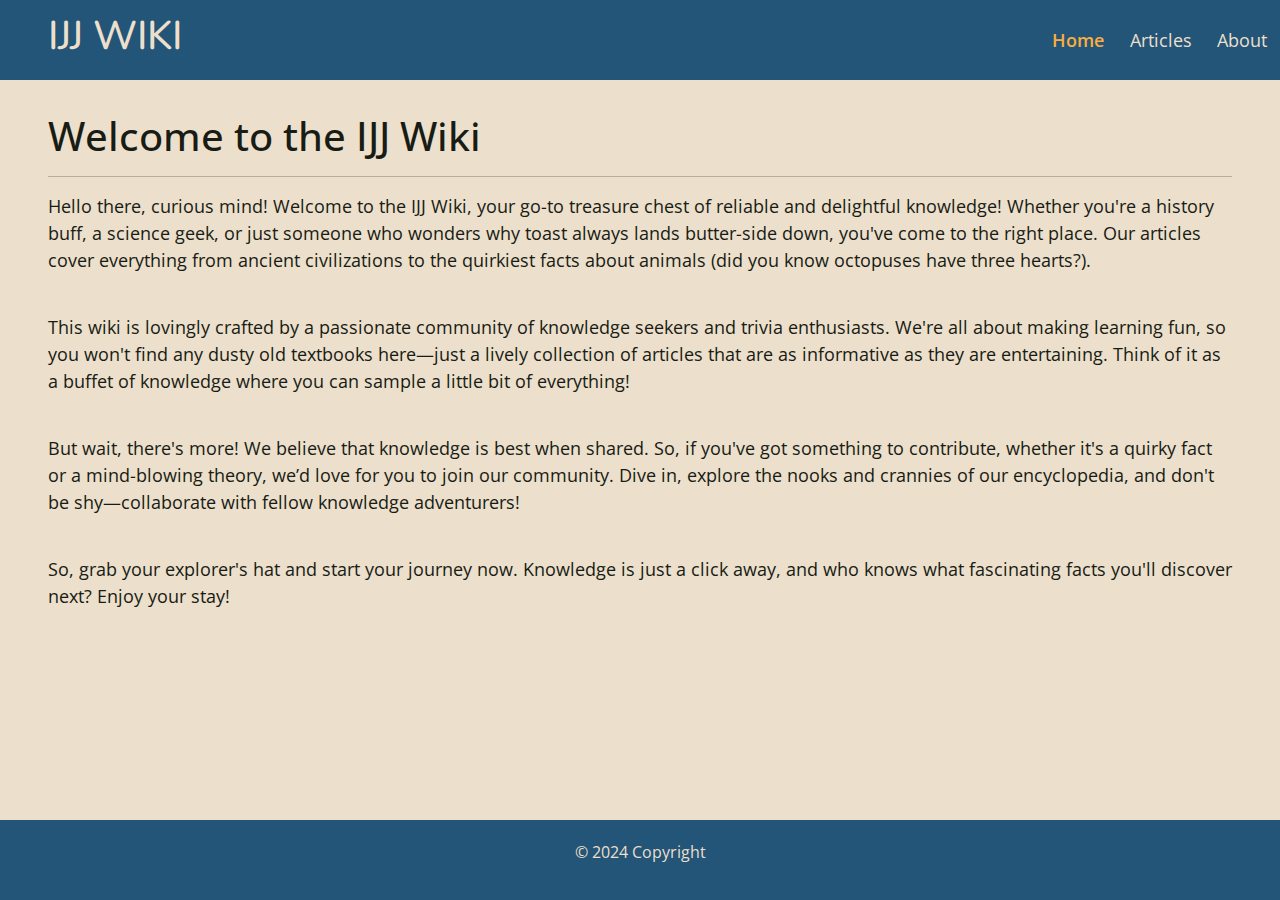
==== index.html @ f3e6cc16 "Move bootstrap script tag to the bottom of the page for all the pages; Change div tag for nav for na" ====
<!DOCTYPE html>
<html lang="en">

<head>
    <meta charset="UTF-8">
    <meta name="viewport" content="width=device-width, initial-scale=1.0">
    <title>IJJ Wiki</title>

    <link rel="icon" href="resources/images/icon.png">
    <link href="https://cdn.jsdelivr.net/npm/bootstrap@5.3.3/dist/css/bootstrap.min.css" rel="stylesheet"
        integrity="sha384-QWTKZyjpPEjISv5WaRU9OFeRpok6YctnYmDr5pNlyT2bRjXh0JMhjY6hW+ALEwIH" crossorigin="anonymous">
    <link rel="stylesheet" href="resources/css/style.css">
</head>
    <body id="page-container">
        <header>
            <div id="logo">
                <h1>IJJ WIKI</h1>
            </div>
            <nav class="navbar">
                <a class="active" href="index.html">Home</a>
                <a href="articles.html">Articles</a>
                <a href="about.html">About</a>
            </nav>
        </header>
        <main>
            <h1>Welcome to the IJJ Wiki</h1>
            <hr />
            <p>Hello there, curious mind! Welcome to the IJJ Wiki, your go-to treasure chest of reliable and delightful
                knowledge! Whether you're a history buff, a science geek, or just someone who wonders why toast always
                lands butter-side down, you've come to the right place. Our articles cover everything from ancient
                civilizations to the quirkiest facts about animals (did you know octopuses have three hearts?). </p>
            <br />
            <p>This wiki is lovingly crafted by a passionate community of knowledge seekers and trivia enthusiasts.
                We're all about making learning fun, so you won't find any dusty old textbooks here—just a lively
                collection of articles that are as informative as they are entertaining. Think of it as a buffet of
                knowledge where you can sample a little bit of everything! </p>
            <br />
            <p>But wait, there's more! We believe that knowledge is best when shared. So, if you've got something to
                contribute, whether it's a quirky fact or a mind-blowing theory, we’d love for you to join our
                community. Dive in, explore the nooks and crannies of our encyclopedia, and don't be shy—collaborate
                with fellow knowledge adventurers! </p>
            <br />
            <p>So, grab your explorer's hat and start your journey now. Knowledge is just a click away, and who knows
                what fascinating facts you'll discover next? Enjoy your stay!</p>
            </p>
        </main>
        <footer>
            <p>&copy; 2024 Copyright</p>
        </footer>
        <script src="https://cdn.jsdelivr.net/npm/bootstrap@5.3.3/dist/js/bootstrap.bundle.min.js"
            integrity="sha384-YvpcrYf0tY3lHB60NNkmXc5s9fDVZLESaAA55NDzOxhy9GkcIdslK1eN7N6jIeHz"
            crossorigin="anonymous">
        </script>
    </body>
</html>
---- resources/css/style.css ----
@import url('https://fonts.googleapis.com/css2?family=Nunito:ital,wght@0,200..1000;1,200..1000&display=swap');
@import url('https://fonts.googleapis.com/css2?family=Hind:wght@300;400;500;600;700&family=Nunito:ital,wght@0,200..1000;1,200..1000&family=Open+Sans:ital,wght@0,300..800;1,300..800&display=swap');

body {
    font-family: "Open Sans", sans-serif;
    font-weight: 400;
    font-style: normal;
    background-color: #ECDFCC;
    color: #181C14;
}

#page-container {
    display: flex;
    flex-direction: column;
    min-height: 100vh;
}

header {
    display: flex;
    align-items: center;
    justify-content: space-between;
    z-index: 1;
    top: 0;
    height: 80px;
    width: 100%;
    background-color: #257;
    color: #ECDFCC;
}

#logo {
    margin-left: 3rem;
    font-family: "Nunito", sans-serif;
    font-weight: 600;
    font-style: normal;
}

.navbar a {
    padding: 0.8rem;
    font-size: 18px;
    text-decoration: none;
    color: #ECDFCC;
}

.navbar a:hover {
    color: #bdb2a1;
}

.navbar a.active {
    font-weight: 600;
    color: #faae3e;
}

.internal-navigation {
    display: flex;
    flex-direction: row;
    flex: 1;
    align-items: center;
    justify-content:space-evenly;
}

.internal-navigation a {
    padding: 0.5rem;
    border: 2px solid #181C14;
    border-radius: 30px;
    font-size: 18px;
    text-decoration: none;
    color: #181C14;
}

.internal-navigation a:hover {
    border: 2px solid #a4100b;
    background-color: #e9d7bd;
    color: #a4100b;
    font-weight: bold;
}

main {
    flex: 1;
    padding: 2rem 3rem;
}

main p {
    font-size: 18px;
}

footer {
    display: flex;
    justify-content: center;
    align-items: center;
    bottom: 0;
    height: 80px;
    width: 100%;
    background-color: #257;
    color: #ECDFCC; 
}

@media screen and (max-width: 768px) {
    .internal-navigation {
        flex-direction: column;
    }
}
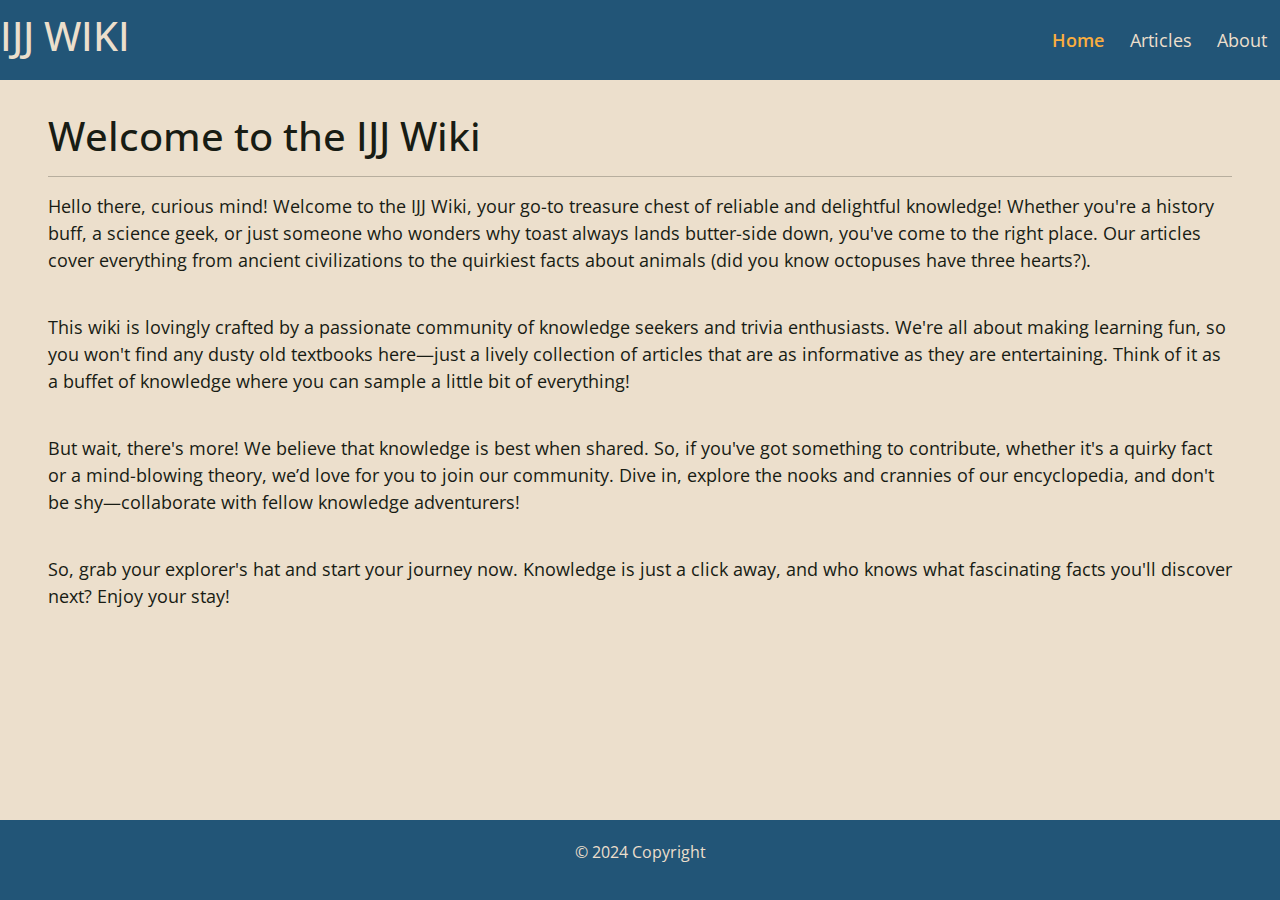
==== commit 37382a3a: "Put the logo class directly onto an h1 element instead of a div" ====
--- a/index.html
+++ b/index.html
@@ -13,9 +13,7 @@
 </head>
     <body id="page-container">
         <header>
-            <div id="logo">
-                <h1>IJJ WIKI</h1>
-            </div>
+            <h1 class="logo">IJJ WIKI</h1>
             <nav class="navbar">
                 <a class="active" href="index.html">Home</a>
                 <a href="articles.html">Articles</a>
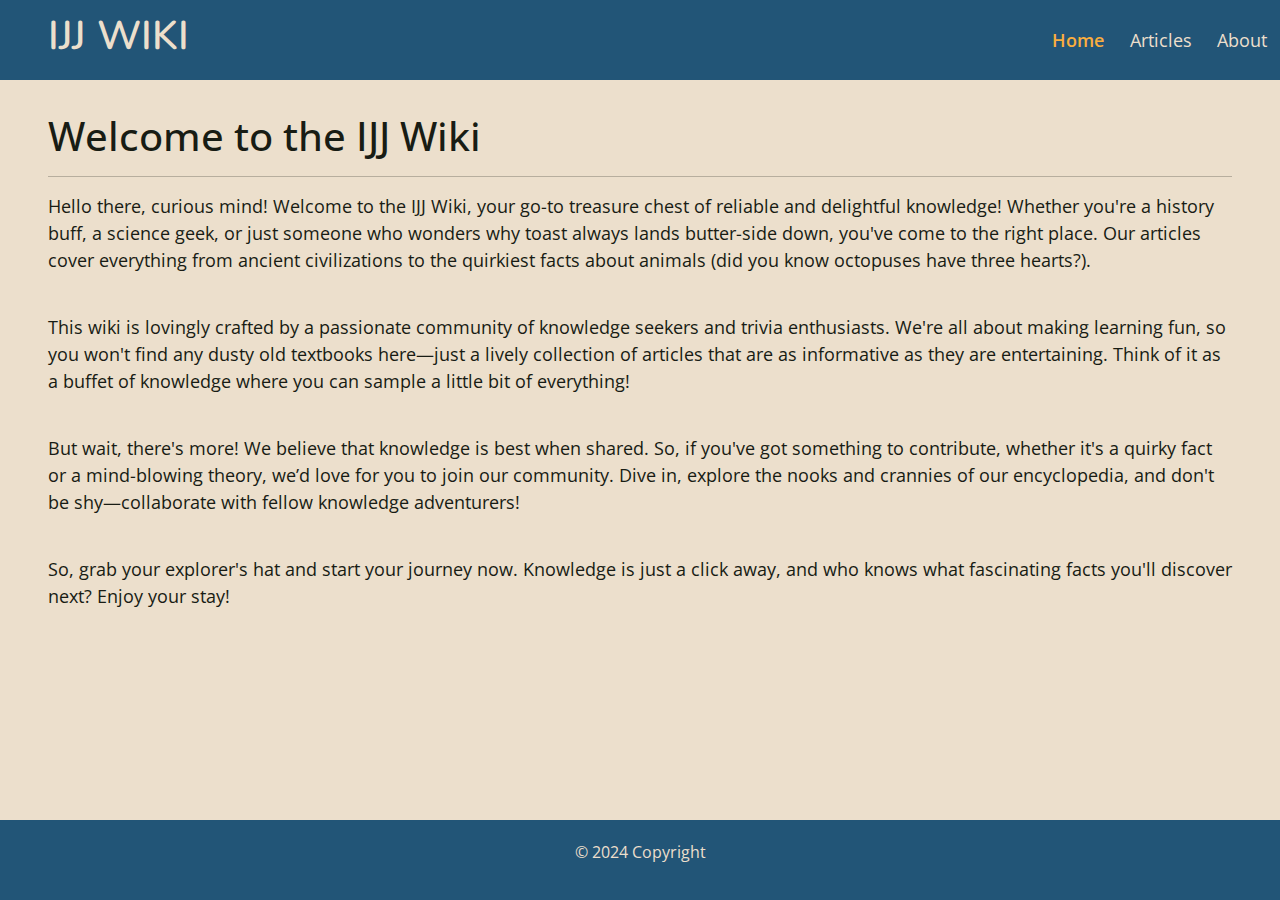
==== commit 833049c9: "Change logo class for id" ====
--- a/index.html
+++ b/index.html
@@ -13,7 +13,7 @@
 </head>
     <body id="page-container">
         <header>
-            <h1 class="logo">IJJ WIKI</h1>
+            <h1 id="logo">IJJ WIKI</h1>
             <nav class="navbar">
                 <a class="active" href="index.html">Home</a>
                 <a href="articles.html">Articles</a>
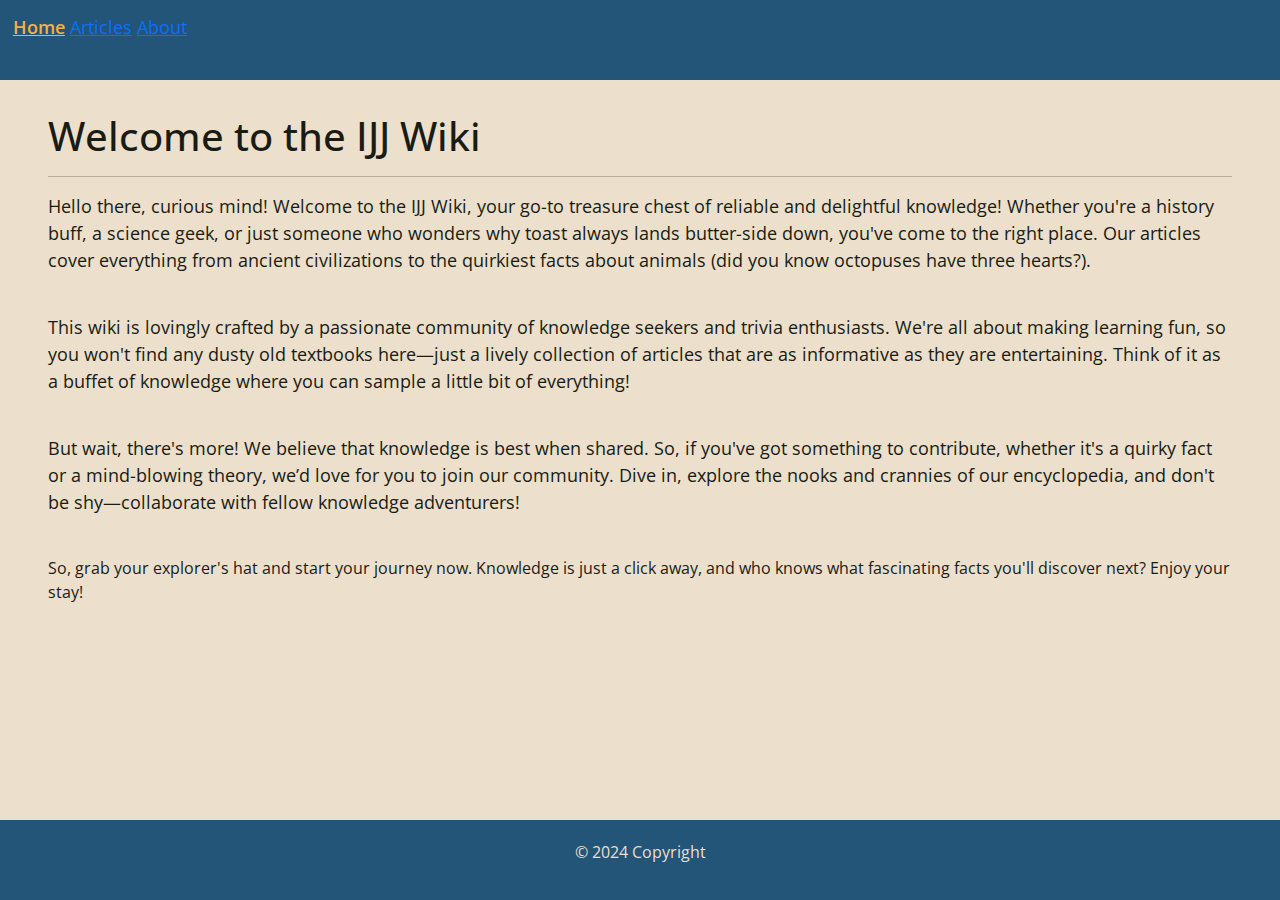
==== commit f8a7c174: "add nav tags and move bootstrap to bottom" ====
--- a/index.html
+++ b/index.html
@@ -6,48 +6,62 @@
     <meta name="viewport" content="width=device-width, initial-scale=1.0">
     <title>IJJ Wiki</title>
 
+    <link href="https://cdn.jsdelivr.net/npm/bootstrap@5.3.3/dist/css/bootstrap.min.css" rel="stylesheet"
+    integrity="sha384-QWTKZyjpPEjISv5WaRU9OFeRpok6YctnYmDr5pNlyT2bRjXh0JMhjY6hW+ALEwIH" crossorigin="anonymous">
+
     <link rel="icon" href="resources/images/icon.png">
-    <link href="https://cdn.jsdelivr.net/npm/bootstrap@5.3.3/dist/css/bootstrap.min.css" rel="stylesheet"
-        integrity="sha384-QWTKZyjpPEjISv5WaRU9OFeRpok6YctnYmDr5pNlyT2bRjXh0JMhjY6hW+ALEwIH" crossorigin="anonymous">
     <link rel="stylesheet" href="resources/css/style.css">
 </head>
-    <body id="page-container">
-        <header>
+
+<body id="page-container">
+    <header>
+        <title>
             <h1 id="logo">IJJ WIKI</h1>
-            <nav class="navbar">
-                <a class="active" href="index.html">Home</a>
-                <a href="articles.html">Articles</a>
-                <a href="about.html">About</a>
-            </nav>
-        </header>
-        <main>
-            <h1>Welcome to the IJJ Wiki</h1>
-            <hr />
-            <p>Hello there, curious mind! Welcome to the IJJ Wiki, your go-to treasure chest of reliable and delightful
-                knowledge! Whether you're a history buff, a science geek, or just someone who wonders why toast always
-                lands butter-side down, you've come to the right place. Our articles cover everything from ancient
-                civilizations to the quirkiest facts about animals (did you know octopuses have three hearts?). </p>
-            <br />
-            <p>This wiki is lovingly crafted by a passionate community of knowledge seekers and trivia enthusiasts.
-                We're all about making learning fun, so you won't find any dusty old textbooks here—just a lively
-                collection of articles that are as informative as they are entertaining. Think of it as a buffet of
-                knowledge where you can sample a little bit of everything! </p>
-            <br />
-            <p>But wait, there's more! We believe that knowledge is best when shared. So, if you've got something to
-                contribute, whether it's a quirky fact or a mind-blowing theory, we’d love for you to join our
-                community. Dive in, explore the nooks and crannies of our encyclopedia, and don't be shy—collaborate
-                with fellow knowledge adventurers! </p>
-            <br />
-            <p>So, grab your explorer's hat and start your journey now. Knowledge is just a click away, and who knows
-                what fascinating facts you'll discover next? Enjoy your stay!</p>
-            </p>
-        </main>
-        <footer>
-            <p>&copy; 2024 Copyright</p>
-        </footer>
-        <script src="https://cdn.jsdelivr.net/npm/bootstrap@5.3.3/dist/js/bootstrap.bundle.min.js"
-            integrity="sha384-YvpcrYf0tY3lHB60NNkmXc5s9fDVZLESaAA55NDzOxhy9GkcIdslK1eN7N6jIeHz"
-            crossorigin="anonymous">
-        </script>
-    </body>
+        </title>
+        <nav>
+            <a class="active" href="index.html">Home</a>
+            <a href="articles.html">Articles</a>
+            <a href="about.html">About</a>
+        <nav>
+    </header>
+    <main>
+        <h1>Welcome to the IJJ Wiki</h1>
+        <hr />
+        <p>
+            Hello there, curious mind! Welcome to the IJJ Wiki, your go-to treasure chest of reliable and delightful
+            knowledge! Whether you're a history buff, a science geek, or just someone who wonders why toast always
+            lands butter-side down, you've come to the right place. Our articles cover everything from ancient
+            civilizations to the quirkiest facts about animals (did you know octopuses have three hearts?).
+        </p>
+        </br>
+        <p>
+            This wiki is lovingly crafted by a passionate community of knowledge seekers and trivia enthusiasts.
+            We're all about making learning fun, so you won't find any dusty old textbooks here—just a lively
+            collection of articles that are as informative as they are entertaining. Think of it as a buffet of
+            knowledge where you can sample a little bit of everything!
+        </p>
+        </br>
+        <p>
+            But wait, there's more! We believe that knowledge is best when shared. So, if you've got something to
+            contribute, whether it's a quirky fact or a mind-blowing theory, we’d love for you to join our
+            community. Dive in, explore the nooks and crannies of our encyclopedia, and don't be shy—collaborate
+            with fellow knowledge adventurers!
+        </p>
+        </br>
+        <article>
+            So, grab your explorer's hat and start your journey now. Knowledge is just a click away, and who knows
+            what fascinating facts you'll discover next? Enjoy your stay!
+        </p>
+    </main>
+
+    <footer>
+        <p>&copy; 2024 Copyright</p>
+    </footer>
+    
+    <script src="https://cdn.jsdelivr.net/npm/bootstrap@5.3.3/dist/js/bootstrap.bundle.min.js"
+        integrity="sha384-YvpcrYf0tY3lHB60NNkmXc5s9fDVZLESaAA55NDzOxhy9GkcIdslK1eN7N6jIeHz"
+        crossorigin="anonymous">
+    </script>
+</body>
+
 </html>--- a/resources/css/style.css
+++ b/resources/css/style.css
@@ -1,15 +1,13 @@
 @import url('https://fonts.googleapis.com/css2?family=Nunito:ital,wght@0,200..1000;1,200..1000&display=swap');
 @import url('https://fonts.googleapis.com/css2?family=Hind:wght@300;400;500;600;700&family=Nunito:ital,wght@0,200..1000;1,200..1000&family=Open+Sans:ital,wght@0,300..800;1,300..800&display=swap');
 
-body {
+
+#page-container {
     font-family: "Open Sans", sans-serif;
     font-weight: 400;
     font-style: normal;
     background-color: #ECDFCC;
     color: #181C14;
-}
-
-#page-container {
     display: flex;
     flex-direction: column;
     min-height: 100vh;
@@ -34,23 +32,23 @@
     font-style: normal;
 }
 
-.navbar a {
+nav {
     padding: 0.8rem;
     font-size: 18px;
     text-decoration: none;
     color: #ECDFCC;
 }
 
-.navbar a:hover {
+nav a:hover {
     color: #bdb2a1;
 }
 
-.navbar a.active {
+nav a.active {
     font-weight: 600;
     color: #faae3e;
 }
 
-.internal-navigation {
+.navbar {
     display: flex;
     flex-direction: row;
     flex: 1;
@@ -58,7 +56,7 @@
     justify-content:space-evenly;
 }
 
-.internal-navigation a {
+.navbar a {
     padding: 0.5rem;
     border: 2px solid #181C14;
     border-radius: 30px;
@@ -67,7 +65,7 @@
     color: #181C14;
 }
 
-.internal-navigation a:hover {
+.navbar a:hover {
     border: 2px solid #a4100b;
     background-color: #e9d7bd;
     color: #a4100b;
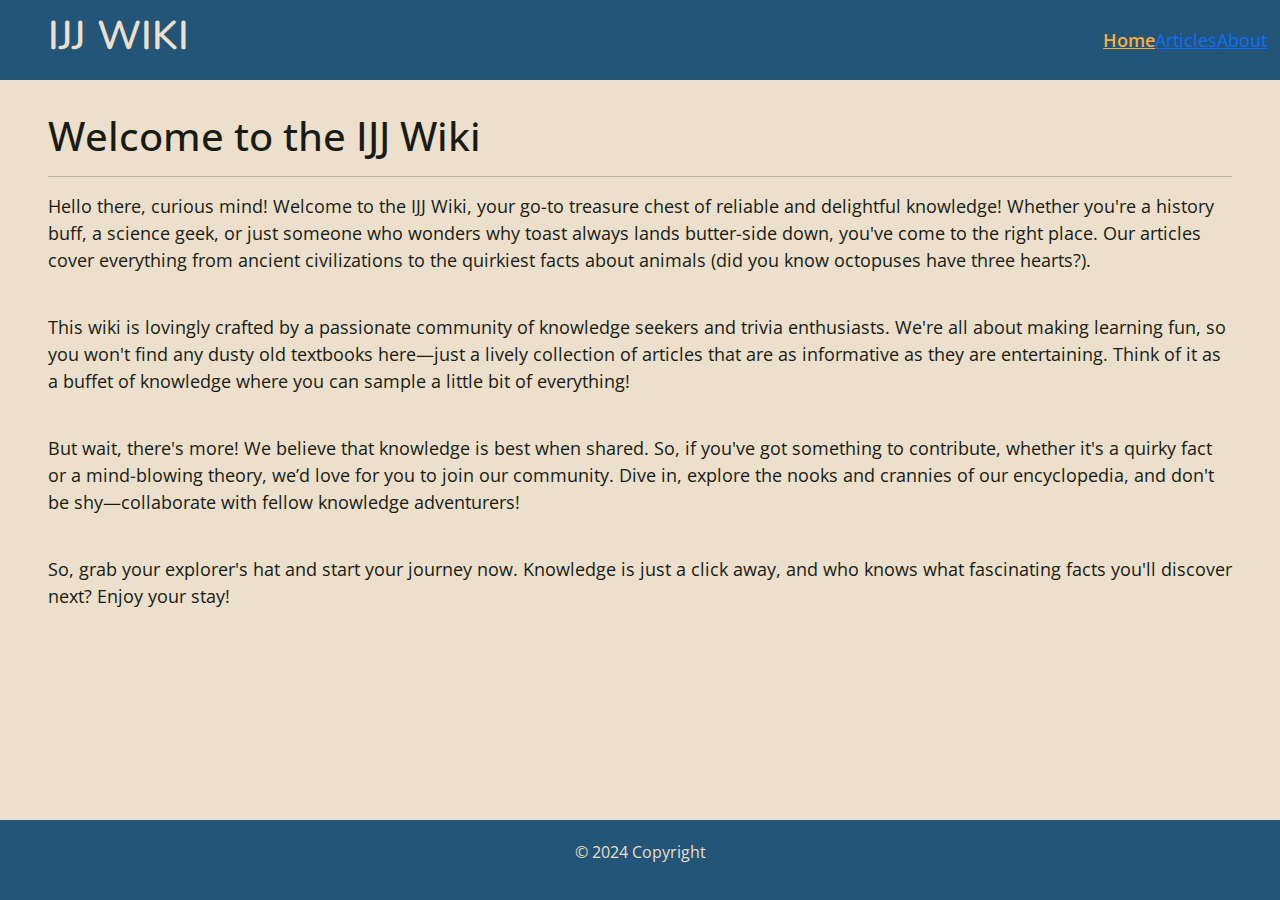
==== commit e234b00d: "Eveything is broken" ====
--- a/index.html
+++ b/index.html
@@ -7,61 +7,46 @@
     <title>IJJ Wiki</title>
 
     <link href="https://cdn.jsdelivr.net/npm/bootstrap@5.3.3/dist/css/bootstrap.min.css" rel="stylesheet"
-    integrity="sha384-QWTKZyjpPEjISv5WaRU9OFeRpok6YctnYmDr5pNlyT2bRjXh0JMhjY6hW+ALEwIH" crossorigin="anonymous">
-
-    <link rel="icon" href="resources/images/icon.png">
+        integrity="sha384-QWTKZyjpPEjISv5WaRU9OFeRpok6YctnYmDr5pNlyT2bRjXh0JMhjY6hW+ALEwIH" crossorigin="anonymous">
     <link rel="stylesheet" href="resources/css/style.css">
 </head>
-
-<body id="page-container">
-    <header>
-        <title>
+    <body id="page-container">
+        <header>
             <h1 id="logo">IJJ WIKI</h1>
-        </title>
-        <nav>
-            <a class="active" href="index.html">Home</a>
-            <a href="articles.html">Articles</a>
-            <a href="about.html">About</a>
-        <nav>
-    </header>
-    <main>
-        <h1>Welcome to the IJJ Wiki</h1>
-        <hr />
-        <p>
-            Hello there, curious mind! Welcome to the IJJ Wiki, your go-to treasure chest of reliable and delightful
-            knowledge! Whether you're a history buff, a science geek, or just someone who wonders why toast always
-            lands butter-side down, you've come to the right place. Our articles cover everything from ancient
-            civilizations to the quirkiest facts about animals (did you know octopuses have three hearts?).
-        </p>
-        </br>
-        <p>
-            This wiki is lovingly crafted by a passionate community of knowledge seekers and trivia enthusiasts.
-            We're all about making learning fun, so you won't find any dusty old textbooks here—just a lively
-            collection of articles that are as informative as they are entertaining. Think of it as a buffet of
-            knowledge where you can sample a little bit of everything!
-        </p>
-        </br>
-        <p>
-            But wait, there's more! We believe that knowledge is best when shared. So, if you've got something to
-            contribute, whether it's a quirky fact or a mind-blowing theory, we’d love for you to join our
-            community. Dive in, explore the nooks and crannies of our encyclopedia, and don't be shy—collaborate
-            with fellow knowledge adventurers!
-        </p>
-        </br>
-        <article>
-            So, grab your explorer's hat and start your journey now. Knowledge is just a click away, and who knows
-            what fascinating facts you'll discover next? Enjoy your stay!
-        </p>
-    </main>
-
-    <footer>
-        <p>&copy; 2024 Copyright</p>
-    </footer>
-    
-    <script src="https://cdn.jsdelivr.net/npm/bootstrap@5.3.3/dist/js/bootstrap.bundle.min.js"
-        integrity="sha384-YvpcrYf0tY3lHB60NNkmXc5s9fDVZLESaAA55NDzOxhy9GkcIdslK1eN7N6jIeHz"
-        crossorigin="anonymous">
-    </script>
-</body>
-
-</html>+            <nav class="navbar">
+                <a class="active" href="index.html">Home</a>
+                <a href="articles.html">Articles</a>
+                <a href="about.html">About</a>
+            </nav>
+        </header>
+        <main>
+            <h1>Welcome to the IJJ Wiki</h1>
+            <hr />
+            <p>Hello there, curious mind! Welcome to the IJJ Wiki, your go-to treasure chest of reliable and delightful
+                knowledge! Whether you're a history buff, a science geek, or just someone who wonders why toast always
+                lands butter-side down, you've come to the right place. Our articles cover everything from ancient
+                civilizations to the quirkiest facts about animals (did you know octopuses have three hearts?). </p>
+            <br />
+            <p>This wiki is lovingly crafted by a passionate community of knowledge seekers and trivia enthusiasts.
+                We're all about making learning fun, so you won't find any dusty old textbooks here—just a lively
+                collection of articles that are as informative as they are entertaining. Think of it as a buffet of
+                knowledge where you can sample a little bit of everything! </p>
+            <br />
+            <p>But wait, there's more! We believe that knowledge is best when shared. So, if you've got something to
+                contribute, whether it's a quirky fact or a mind-blowing theory, we’d love for you to join our
+                community. Dive in, explore the nooks and crannies of our encyclopedia, and don't be shy—collaborate
+                with fellow knowledge adventurers! </p>
+            <br />
+            <p>So, grab your explorer's hat and start your journey now. Knowledge is just a click away, and who knows
+                what fascinating facts you'll discover next? Enjoy your stay!</p>
+            </p>
+        </main>
+        <footer>
+            <p>&copy; 2024 Copyright</p>
+        </footer>
+        <script src="https://cdn.jsdelivr.net/npm/bootstrap@5.3.3/dist/js/bootstrap.bundle.min.js"
+            integrity="sha384-YvpcrYf0tY3lHB60NNkmXc5s9fDVZLESaAA55NDzOxhy9GkcIdslK1eN7N6jIeHz"
+            crossorigin="anonymous">
+        </script>
+    </body>
+</html>
--- a/resources/css/style.css
+++ b/resources/css/style.css
@@ -1,6 +1,5 @@
 @import url('https://fonts.googleapis.com/css2?family=Nunito:ital,wght@0,200..1000;1,200..1000&display=swap');
 @import url('https://fonts.googleapis.com/css2?family=Hind:wght@300;400;500;600;700&family=Nunito:ital,wght@0,200..1000;1,200..1000&family=Open+Sans:ital,wght@0,300..800;1,300..800&display=swap');
-
 
 #page-container {
     font-family: "Open Sans", sans-serif;
@@ -32,23 +31,23 @@
     font-style: normal;
 }
 
-nav {
+.navbar {
     padding: 0.8rem;
     font-size: 18px;
     text-decoration: none;
     color: #ECDFCC;
 }
 
-nav a:hover {
+.navbar a:hover {
     color: #bdb2a1;
 }
 
-nav a.active {
+.navbar a.active {
     font-weight: 600;
     color: #faae3e;
 }
 
-.navbar {
+.nav {
     display: flex;
     flex-direction: row;
     flex: 1;
@@ -56,7 +55,7 @@
     justify-content:space-evenly;
 }
 
-.navbar a {
+.nav a {
     padding: 0.5rem;
     border: 2px solid #181C14;
     border-radius: 30px;
@@ -65,7 +64,7 @@
     color: #181C14;
 }
 
-.navbar a:hover {
+.nav a:hover {
     border: 2px solid #a4100b;
     background-color: #e9d7bd;
     color: #a4100b;
@@ -96,4 +95,4 @@
     .internal-navigation {
         flex-direction: column;
     }
-}+}
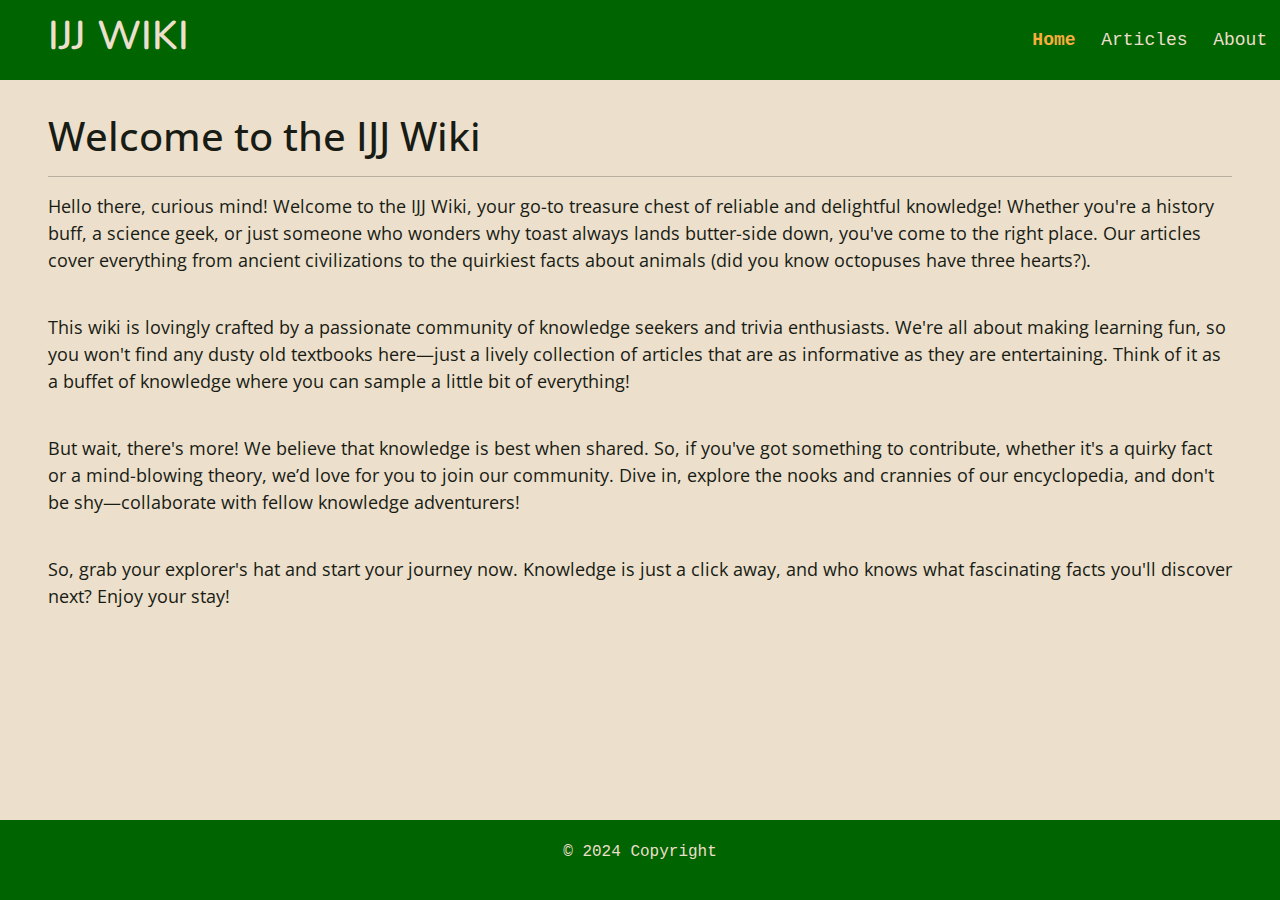
==== commit d3459470: "Change index page style" ====
--- a/index.html
+++ b/index.html
@@ -11,7 +11,7 @@
     <link rel="stylesheet" href="resources/css/style.css">
 </head>
     <body id="page-container">
-        <header>
+        <header style="background-color: darkgreen; font-family: 'Lucida Console', 'Courier New', monospace;">
             <h1 id="logo">IJJ WIKI</h1>
             <nav class="navbar">
                 <a class="active" href="index.html">Home</a>
@@ -41,7 +41,7 @@
                 what fascinating facts you'll discover next? Enjoy your stay!</p>
             </p>
         </main>
-        <footer>
+        <footer style="background-color: darkgreen; font-family: 'Lucida Console', 'Courier New', monospace;">
             <p>&copy; 2024 Copyright</p>
         </footer>
         <script src="https://cdn.jsdelivr.net/npm/bootstrap@5.3.3/dist/js/bootstrap.bundle.min.js"
--- a/resources/css/style.css
+++ b/resources/css/style.css
@@ -31,7 +31,7 @@
     font-style: normal;
 }
 
-.navbar {
+.navbar a {
     padding: 0.8rem;
     font-size: 18px;
     text-decoration: none;
@@ -47,7 +47,7 @@
     color: #faae3e;
 }
 
-.nav {
+.internal-navigation {
     display: flex;
     flex-direction: row;
     flex: 1;
@@ -55,7 +55,7 @@
     justify-content:space-evenly;
 }
 
-.nav a {
+.internal-navigation a {
     padding: 0.5rem;
     border: 2px solid #181C14;
     border-radius: 30px;
@@ -64,7 +64,7 @@
     color: #181C14;
 }
 
-.nav a:hover {
+.internal-navigation a:hover {
     border: 2px solid #a4100b;
     background-color: #e9d7bd;
     color: #a4100b;
@@ -95,4 +95,4 @@
     .internal-navigation {
         flex-direction: column;
     }
-}
+}